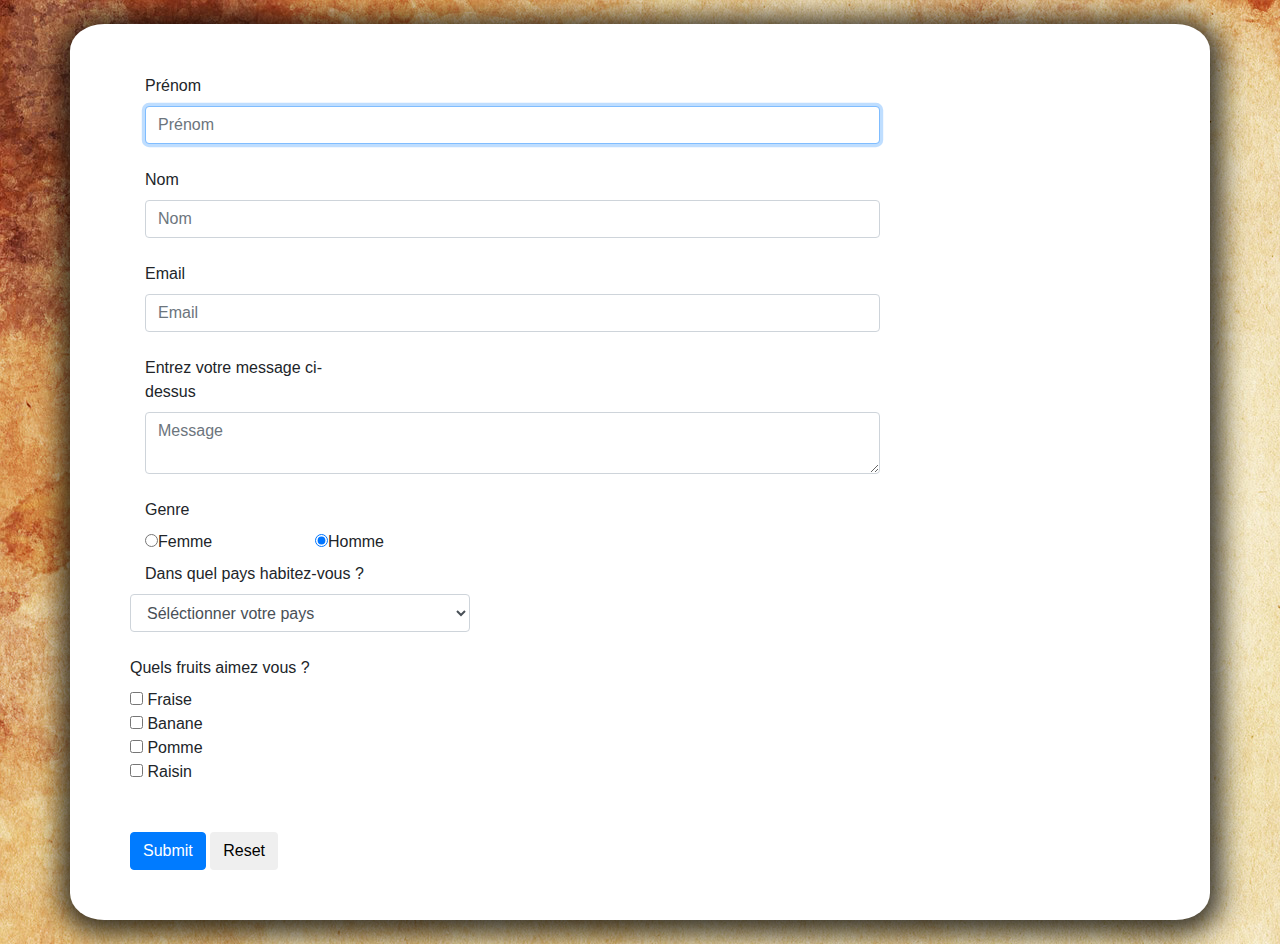
==== page.html @ 8c3e8cd3 "Add files via upload" ====
<!DOCTYPE html>
<html>
<head>
	<title>Formulaire</title>
	<link rel="stylesheet" type="text/css" href="css/bootstrap.min.css">
</head>
<body style="background: url(images/BG2.jpg) fixed no-repeat;">

	
<br>
	<div class="container" style="border: 0px solid;padding: 50px 60px;-webkit-box-shadow: 1px 4px 26px 11px rgba(0,0,0,0.75);
-moz-box-shadow: 1px 4px 26px 11px rgba(0,0,0,0.75);
box-shadow: 1px 4px 26px 11px rgba(0,0,0,0.75);background-color: #ffede5; background-color: white;border-radius: 3%;">

<form >

	<label for="prenom" class="col-sm-3 control-label">Prénom</label> 
      <div class="col-sm-9">
        <input type="text" id="prenom" placeholder="Prénom" class="form-control" autofocus>
      </div>

      <br>

      <label for="nom" class="col-sm-3 control-label">Nom</label> 
      <div class="col-sm-9">
        <input type="text" id="nom" placeholder="Nom" class="form-control">
      </div>


      <br>

      

      <label for="email" class="col-sm-3 control-label">Email</label> 
      <div class="col-sm-9">
        <input type="email" id="email" placeholder="Email" class="form-control">
      </div>


      <br>

      <label for="message" class="col-sm-3 control-label">Entrez votre message ci-dessus</label> 
      <div class="col-sm-9">
        <textarea  id="message" placeholder="Message" class="form-control"></textarea>
      </div>

      <br>

        <label class="control-label col-sm-3">Genre</label>
                    <div class="col-sm-6">
                        <div class="row">
                            <div class="col-sm-4">
                                <label class="radio-inline">
                                    <input type="radio" name="sexe" id="Radio" value="Femme">Femme
                                </label>
                            </div>
                            <div class="col-sm-4">
                                <label class="radio-inline">
                                    <input type="radio" name="sexe" id="Radio1" value="Homme" checked="">Homme
                                </label>
                            </div>
                           
                        </div>
                    </div>

                    <label for="pays" class="control-label col-sm-3">Dans quel pays habitez-vous ?</label>
                     <br>     
                       <select name="pays" id="pays" class="form-control col-sm-4" onchange="sel()">     
                       	 <option value=none disabled selected >Séléctionner votre pays</option>
                         <option value="Senegal">Sénégal</option>
                         <option value="Guinée">Guinée</option>   
                         <option value="Gabon">Gabon</option>
                         <option value="Côte d'Ivoire">Côte d'Ivoire</option>
                         <option value="france">France</option>  
                         <option value="espagne">Espagne</option>
                         <option value="italie">Italie</option> 
                         <option value="royaume-uni">Royaume-Uni</option> 
                         <option value="canada">Canada</option>  
                         <option value="etats-unis">Etats-Unis</option>  
                         <option value="chine">Chine</option>
                         <option value="japon">Japon</option>    
                       </select> 
                      <br>
           <div>
            <label for="pays" class="control-label">Quels fruits aimez vous ?</label>
            <br>
            <INPUT type="checkbox" name="fruit" value="Fraise"> Fraise <br>
            <INPUT type="checkbox" name="fruit" value="Banane"> Banane <br>
            <INPUT type="checkbox" name="fruit" value="Pomme"> Pomme <br>
            <INPUT type="checkbox" name="fruit" value="Raisin"> Raisin <br>
        </div>

      <br><br>

	<input type="submit" class="btn btn-primary" name="envoyer" onclick="bb()" >
	<input type="reset" class="btn btn-primary-2" name="reset">
</form>
</div>
<br>

<script type="text/javascript">

  var b = document.getElementById('nom');
	var c = document.getElementById('prenom');
	var d = document.getElementById('email');
	var f = document.getElementById('message');
	var h = document.getElementById('Radio');
	var i = document.getElementById('Radio1');
	var e = 'Les informations entrées\n\n';
	var g = 'remplir les cases suivants :\n\n';
  var fr = 'vos fruits préférés :\n';

	
	function sel()
 	{

 var select = document.getElementById("pays");
 var choice = select.selectedIndex;
 var valeur = select.options[choice].value;
 var texte = select.options[choice].text;
 if (choice==0) {return 0}
  else{
 return(texte);}
 	}


	


	function bb()
	{
		
			if (c.value=="") {g+="-le Prenom\n";c.style.border='1px solid red !important';}
			else {e+="Prenom : "+c.value+"\n";}

			if (b.value=="") {g+="-le Nom\n";}
			else {e+="Nom : "+b.value+"\n";}

			if (d.value=="") {(g+="-le Email\n");}
			else {e+="Email : "+d.value+"\n";}

			if (f.value=="") {g+="-le Message\n";}
			else {e+="Message :  "+f.value+"\n";}

		  if (h.checked==false && i.checked==true) {e+="Genre : "+i.value+"\n";}
		  else {e+="Genre : "+h.value+"\n";}
					
		  if (sel()==0) {g+="-choisir le pays\n";}
      else {e+="Pays:    "+sel()+"\n";}

     if ( document.getElementsByName("fruit")[0].checked==1)
        {fr+=document.getElementsByName("fruit")[0].value+"\n";}

     if ( document.getElementsByName("fruit")[1].checked==1)
         {fr+=document.getElementsByName("fruit")[1].value+"\n";}

     if ( document.getElementsByName("fruit")[2].checked==1)
        {fr+=document.getElementsByName("fruit")[2].value+"\n";}

     if ( document.getElementsByName("fruit")[3].checked==1)
        {fr+=document.getElementsByName("fruit")[3].value+"\n";}

      if (document.getElementsByName("fruit")[0].checked==false&&document.getElementsByName("fruit")[1].checked==false&&document.getElementsByName("fruit")[2].checked==false&&document.getElementsByName("fruit")[3].checked==false)
      {
        g+="-Cocher un fruit au minimum \n";

      }
      else{
        e+=fr+"\n";
        fr="";
      }

    	if (b.value==""||c.value==""||d.value==""||f.value==""||sel()==0||(document.getElementsByName("fruit")[0].checked==false&&document.getElementsByName("fruit")[1].checked==false&&document.getElementsByName("fruit")[2].checked==false&&document.getElementsByName("fruit")[3].checked==false))
					{
					alert(g);return false;
					g="";
          e="";
				}
				else{
					alert(e);
          e="";
					}
				}
		
	
</script>

</body>
</html>
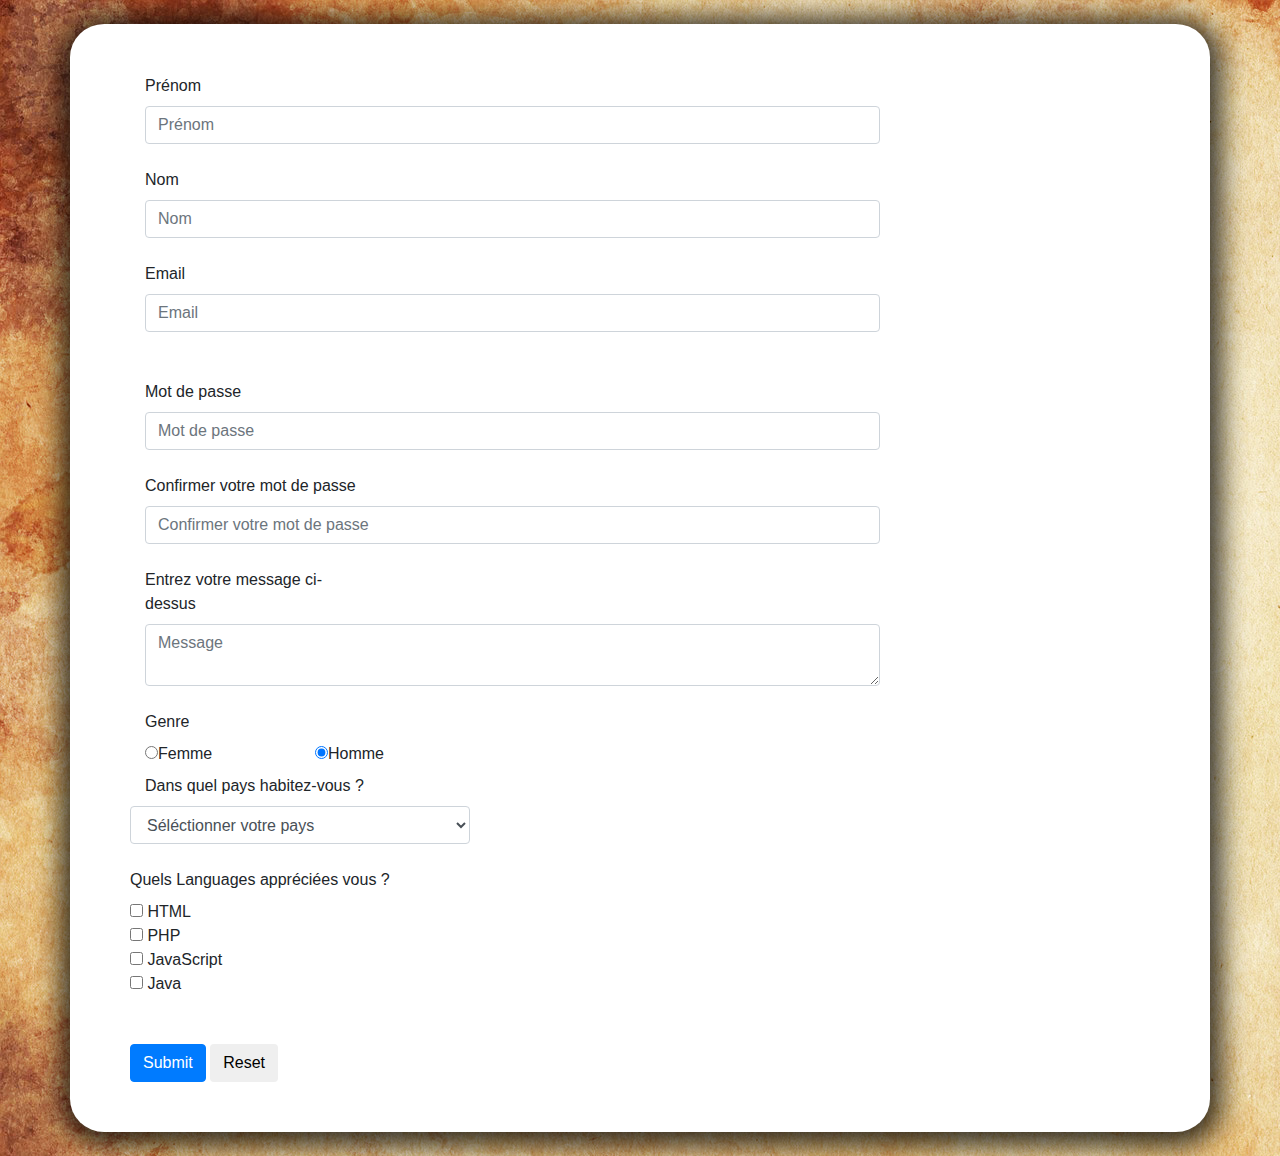
==== commit ec680dde: "Add files via upload" ====
--- a/page.html
+++ b/page.html
@@ -16,14 +16,17 @@
 
 	<label for="prenom" class="col-sm-3 control-label">Prénom</label> 
       <div class="col-sm-9">
-        <input type="text" id="prenom" placeholder="Prénom" class="form-control" autofocus>
+        <input type="text" id="prenom" placeholder="Prénom" class="form-control"  required onchange="dis()">
+        <span id="pr"></span>
+      
       </div>
 
       <br>
 
       <label for="nom" class="col-sm-3 control-label">Nom</label> 
       <div class="col-sm-9">
-        <input type="text" id="nom" placeholder="Nom" class="form-control">
+        <input type="text" id="nom" placeholder="Nom" class="form-control" required onchange="dis2()">
+         <span id="no"></span>
       </div>
 
 
@@ -33,7 +36,24 @@
 
       <label for="email" class="col-sm-3 control-label">Email</label> 
       <div class="col-sm-9">
-        <input type="email" id="email" placeholder="Email" class="form-control">
+        <input type="email" id="email" placeholder="Email" class="form-control" required onchange="dis3()">
+         <span id="em"></span>
+         <br>
+      </div>
+
+
+      <br>
+       <label for="mdp" class="col-sm-3 control-label">Mot de passe</label> 
+      <div class="col-sm-9">
+        <input type="password" id="mdp" placeholder="Mot de passe" class="form-control" required onchange="dis1()">
+         <span id="md"></span>
+      </div>
+
+
+      <br> <label for="mdp1" class="col-sm-3 control-label">Confirmer votre mot de passe</label> 
+      <div class="col-sm-9">
+        <input type="password" id="mdp1" placeholder="Confirmer votre mot de passe" class="form-control" required onchange="dis11()">
+        <span id="md1"></span>
       </div>
 
 
@@ -41,7 +61,8 @@
 
       <label for="message" class="col-sm-3 control-label">Entrez votre message ci-dessus</label> 
       <div class="col-sm-9">
-        <textarea  id="message" placeholder="Message" class="form-control"></textarea>
+        <textarea  id="message" style="max-height: 200px;" placeholder="Message" class="form-control" required onchange="dis4()" ></textarea>
+         <span id="mes"></span>
       </div>
 
       <br>
@@ -56,7 +77,7 @@
                             </div>
                             <div class="col-sm-4">
                                 <label class="radio-inline">
-                                    <input type="radio" name="sexe" id="Radio1" value="Homme" checked="">Homme
+                                    <input type="radio" name="sexe" id="Radio1" value="Homme" checked>Homme
                                 </label>
                             </div>
                            
@@ -65,7 +86,7 @@
 
                     <label for="pays" class="control-label col-sm-3">Dans quel pays habitez-vous ?</label>
                      <br>     
-                       <select name="pays" id="pays" class="form-control col-sm-4" onchange="sel()">     
+                       <select name="pays" id="pays" class="form-control col-sm-4" onchange="sel(),dis5()">     
                        	 <option value=none disabled selected >Séléctionner votre pays</option>
                          <option value="Senegal">Sénégal</option>
                          <option value="Guinée">Guinée</option>   
@@ -80,15 +101,17 @@
                          <option value="chine">Chine</option>
                          <option value="japon">Japon</option>    
                        </select> 
+                        <span id="se"></span>
                       <br>
            <div>
-            <label for="pays" class="control-label">Quels fruits aimez vous ?</label>
+            <label for="languages" class="control-label">Quels Languages appréciées vous ?</label>
             <br>
-            <INPUT type="checkbox" name="fruit" value="Fraise"> Fraise <br>
-            <INPUT type="checkbox" name="fruit" value="Banane"> Banane <br>
-            <INPUT type="checkbox" name="fruit" value="Pomme"> Pomme <br>
-            <INPUT type="checkbox" name="fruit" value="Raisin"> Raisin <br>
+            <INPUT type="checkbox" name="languages" value="HTML" onclick="dis6()"> HTML <br>
+            <INPUT type="checkbox" name="languages" value="PHP" onclick="dis6()"> PHP <br>
+            <INPUT type="checkbox" name="languages" value="JavaScript" onclick="dis6()"> JavaScript <br>
+            <INPUT type="checkbox" name="languages" value="Java"onclick="dis6()"> Java <br>
         </div>
+         <span id="la"></span>
 
       <br><br>
 
@@ -100,17 +123,39 @@
 
 <script type="text/javascript">
 
-  var b = document.getElementById('nom');
+//variables des inputs
+    var b = document.getElementById('nom');
 	var c = document.getElementById('prenom');
 	var d = document.getElementById('email');
+	var mdp = document.getElementById('mdp');
+	var mdp1=document.getElementById('mdp1')
 	var f = document.getElementById('message');
 	var h = document.getElementById('Radio');
 	var i = document.getElementById('Radio1');
-	var e = 'Les informations entrées\n\n';
-	var g = 'remplir les cases suivants :\n\n';
-  var fr = 'vos fruits préférés :\n';
-
 	
+//variables pour indiquer les champs vides
+    var pr = document.getElementById('pr');
+    var se = document.getElementById('se');
+    var la = document.getElementById('la');
+    var no = document.getElementById('no');
+    var em = document.getElementById('em');
+    var mes = document.getElementById('mes');
+    var md= document.getElementById('md');
+    var md1= document.getElementById('md1');
+//variables pour tester la validiter de l'email
+    var tsmail=/^([a-zA-Z0-9_.-])+@([a-zA-Z0-9_.-])+\.([a-zA-Z])+([a-zA-Z])+/;
+
+//fonctions pour enlever le span erreur
+    function dis(){pr.textContent="";}
+    function dis1(){md.textContent="";}
+    function dis11(){md1.textContent="";}
+    function dis2(){no.textContent="";}
+    function dis3(){em.textContent="";}
+    function dis4(){mes.textContent="";}
+    function dis5(){se.textContent="";}
+    function dis6(){la.textContent="";}
+
+	//identifier la valeur du pays
 	function sel()
  	{
 
@@ -129,40 +174,138 @@
 
 	function bb()
 	{
+//variables utilisées pour la concaténation
+		var e = 'Les informations entrées\n';
+		var g = 'remplir les cases suivants :\n';
+    	var fr = 'vos languages préférés :\n';
+
+
+			if (c.value=="") 
+			{
+					g+="-le Prenom\n";
+					 pr.textContent = 'le champs prénom ne doit pas etre vide';
+					 pr.style.color="red"; 
+				}
+
+			else {
+				e+="Prenom : "+c.value+"\n";
+				 pr.textContent="";
+				}
+
+
+			if (b.value=="") 
+				{
+					g+="-le Nom\n";
+					no.textContent = 'le champs nom ne doit pas etre vide';
+					no.style.color="red"
+				}
+
+			else {
+				e+="Nom : "+b.value+"\n";
+				no.textContent="";
+			}
+
+
+			if (d.value=="" || !tsmail.test(d.value)) 
+				{g+="-le Email\n";
+			em.textContent = 'le champs email est vide ou incorrect';
+			em.style.color="red";
+		}
+
+			else {
+				e+="Email : "+d.value+"\n";
+				em.textContent="";
+			}
+
+
+
+			if (f.value=="") 
+				{
+					g+="-le Message\n";
+			mes.textContent = 'le champs message ne doit pas etre vide';
+			mes.style.color="red";
+				
+				}
+			else {
+				e+="Message :  "+f.value+"\n";
+			}
+
+			
+
+			if (mdp.value=="") 
+				{
+					g+="-le Mot de passe\n";
+					md.textContent = 'le champs mot de passe ne doit pas etre vide';
+					md.style.color="red";
+				}
+			
+			else
+			 {
+			 	e+="Mot de passe : "+mdp.value+"\n";
+			 	md.textContent="";
+			 }
+
+
+			if (mdp.value!=mdp1.value)
+			 {
+			 	g+="-Mot de passe non identique\n";
+			 	md1.textContent = 'le  mot de passe n"est pas identique';
+				md1.style.color="red";
+			 }
+
+
+		  if (h.checked==false && i.checked==true)
+		     {
+		   	e+="Genre : "+i.value+"\n";
+		     }
+
+		  else
+	   	   {
+		  	e+="Genre : "+h.value+"\n";
+		   }
 		
-			if (c.value=="") {g+="-le Prenom\n";c.style.border='1px solid red !important';}
-			else {e+="Prenom : "+c.value+"\n";}
-
-			if (b.value=="") {g+="-le Nom\n";}
-			else {e+="Nom : "+b.value+"\n";}
-
-			if (d.value=="") {(g+="-le Email\n");}
-			else {e+="Email : "+d.value+"\n";}
-
-			if (f.value=="") {g+="-le Message\n";}
-			else {e+="Message :  "+f.value+"\n";}
-
-		  if (h.checked==false && i.checked==true) {e+="Genre : "+i.value+"\n";}
-		  else {e+="Genre : "+h.value+"\n";}
-					
-		  if (sel()==0) {g+="-choisir le pays\n";}
-      else {e+="Pays:    "+sel()+"\n";}
-
-     if ( document.getElementsByName("fruit")[0].checked==1)
-        {fr+=document.getElementsByName("fruit")[0].value+"\n";}
-
-     if ( document.getElementsByName("fruit")[1].checked==1)
-         {fr+=document.getElementsByName("fruit")[1].value+"\n";}
-
-     if ( document.getElementsByName("fruit")[2].checked==1)
-        {fr+=document.getElementsByName("fruit")[2].value+"\n";}
-
-     if ( document.getElementsByName("fruit")[3].checked==1)
-        {fr+=document.getElementsByName("fruit")[3].value+"\n";}
-
-      if (document.getElementsByName("fruit")[0].checked==false&&document.getElementsByName("fruit")[1].checked==false&&document.getElementsByName("fruit")[2].checked==false&&document.getElementsByName("fruit")[3].checked==false)
+
+		  if (sel()==0)
+		   {
+		   	g+="-choisir le pays\n";
+		   	se.textContent = 'choisir le pays';
+			se.style.color="red"
+		   }
+
+    	  else 
+      	   {
+      	    e+="Pays :  "+sel()+"\n";
+      	   }
+
+//Test les languages cochez
+
+     if ( document.getElementsByName("languages")[0].checked==1)
+         {
+        	fr+="-"+document.getElementsByName("languages")[0].value+"\n";
+         }
+
+     if ( document.getElementsByName("languages")[1].checked==1)
+         {
+         	fr+="-"+document.getElementsByName("languages")[1].value+"\n";
+         }
+
+     if ( document.getElementsByName("languages")[2].checked==1)
+         {
+         	fr+="-"+document.getElementsByName("languages")[2].value+"\n";
+         }
+
+     if ( document.getElementsByName("languages")[3].checked==1)
+        {
+        	fr+="-"+document.getElementsByName("languages")[3].value+"\n";
+        }
+
+
+
+      if (document.getElementsByName("languages")[0].checked==false&&document.getElementsByName("languages")[1].checked==false&&document.getElementsByName("languages")[2].checked==false&&document.getElementsByName("languages")[3].checked==false)
       {
-        g+="-Cocher un fruit au minimum \n";
+        g+="-Cocher un language au minimum \n";
+        la.textContent = 'Cocher un language au minimum';
+		la.style.color="red"
 
       }
       else{
@@ -170,17 +313,18 @@
         fr="";
       }
 
-    	if (b.value==""||c.value==""||d.value==""||f.value==""||sel()==0||(document.getElementsByName("fruit")[0].checked==false&&document.getElementsByName("fruit")[1].checked==false&&document.getElementsByName("fruit")[2].checked==false&&document.getElementsByName("fruit")[3].checked==false))
-					{
-					alert(g);return false;
+    	if (b.value==""||c.value==""||d.value==""||!tsmail.test(d.value)||f.value==""||sel()==0||mdp.value==""||(mdp.value!=mdp1.value)||(document.getElementsByName("languages")[0].checked==false&&document.getElementsByName("languages")[1].checked==false&&document.getElementsByName("languages")[2].checked==false&&document.getElementsByName("languages")[3].checked==false))
+				   {
+					alert(g);
 					g="";
-          e="";
-				}
-				else{
+       			    e="";
+				   }
+			else{
 					alert(e);
-          e="";
-					}
-				}
+          			e="";
+				}
+				
+			}
 		
 	
 </script>
